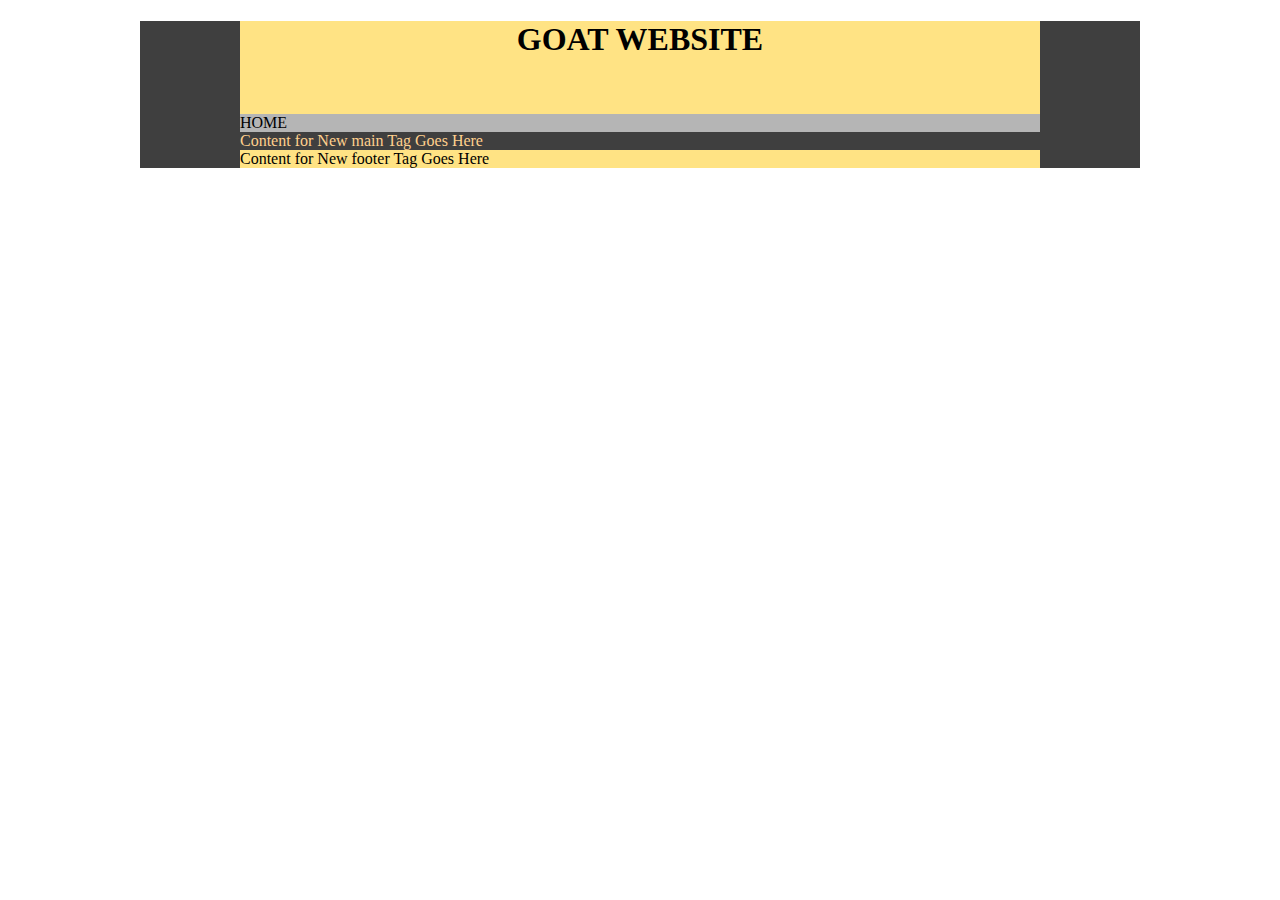
==== index.html @ 6f4ffe6a "JKOLJHUOIJOH" ====
<!doctype html>
<html>
<head>
<meta charset="utf-8">
<title>new site</title>
<link href="styles.css" rel="stylesheet" type="text/css">
</head>

<body>
<div id="container">
	
  <header>
	 <h1>GOAT WEBSITE </h1>
	 </header>
	
  <nav>
	  HOME 
	</nav>
	
	
  <main>
	  Content for New main Tag Goes Here </main>
	
  <footer>
	  Content for New footer Tag Goes Here
	  </footer>
	  
</div>
</body>
</html>
---- styles.css ----
@charset "utf-8";
#container {
    width: 1000px;
    margin-left: auto;
    margin-right: auto;
    background-color: #3F3F3F;
}
header {
    width: 800px;
    margin-left: auto;
    margin-right: auto;
    background-color: #FFE384;
    height: 93px;
}

nav {
    width: 800px;
    margin-left: auto;
    margin-right: auto;
    background-color: #B5B5B5;
}
h1 {
    text-align: center;
}

main {
    width: 800px;
    margin-left: auto;
    margin-right: auto;
    color: #FFD08D;
}
footer {
    color: #000000;
    clear: both;
    float: none;
    width: 800px;
    margin-left: auto;
    margin-right: auto;
    background-color: #FFE384;
}
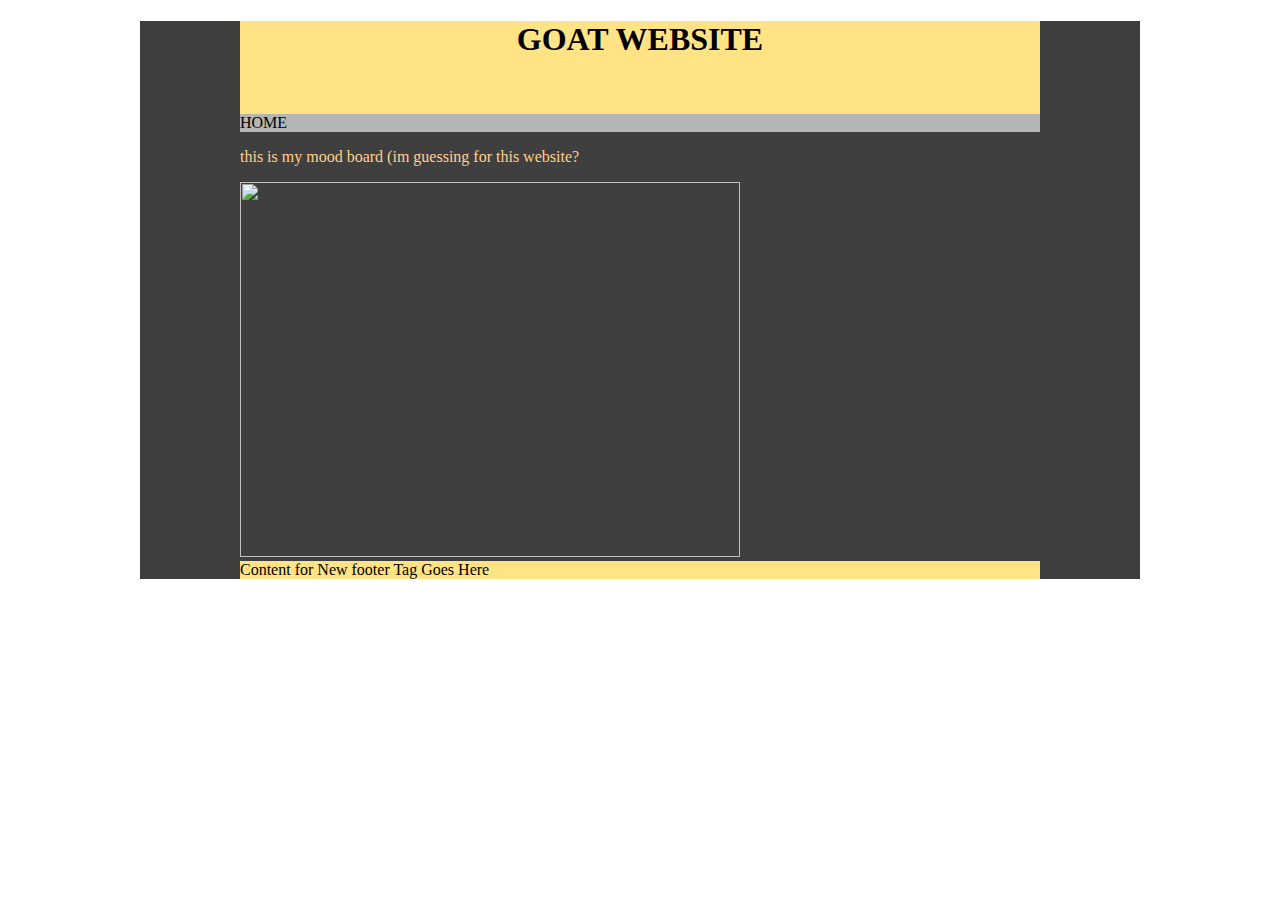
==== commit 24172c94: "mood board 2" ====
--- a/index.html
+++ b/index.html
@@ -19,7 +19,9 @@
 	
 	
   <main>
-	  Content for New main Tag Goes Here </main>
+	  <p> this is my mood board (im guessing for this website?</p>
+	  <img src="media/moodboard/Untitled.png" alt="" width="500" height="375" class="center"/>
+  </main>
 	
   <footer>
 	  Content for New footer Tag Goes Here
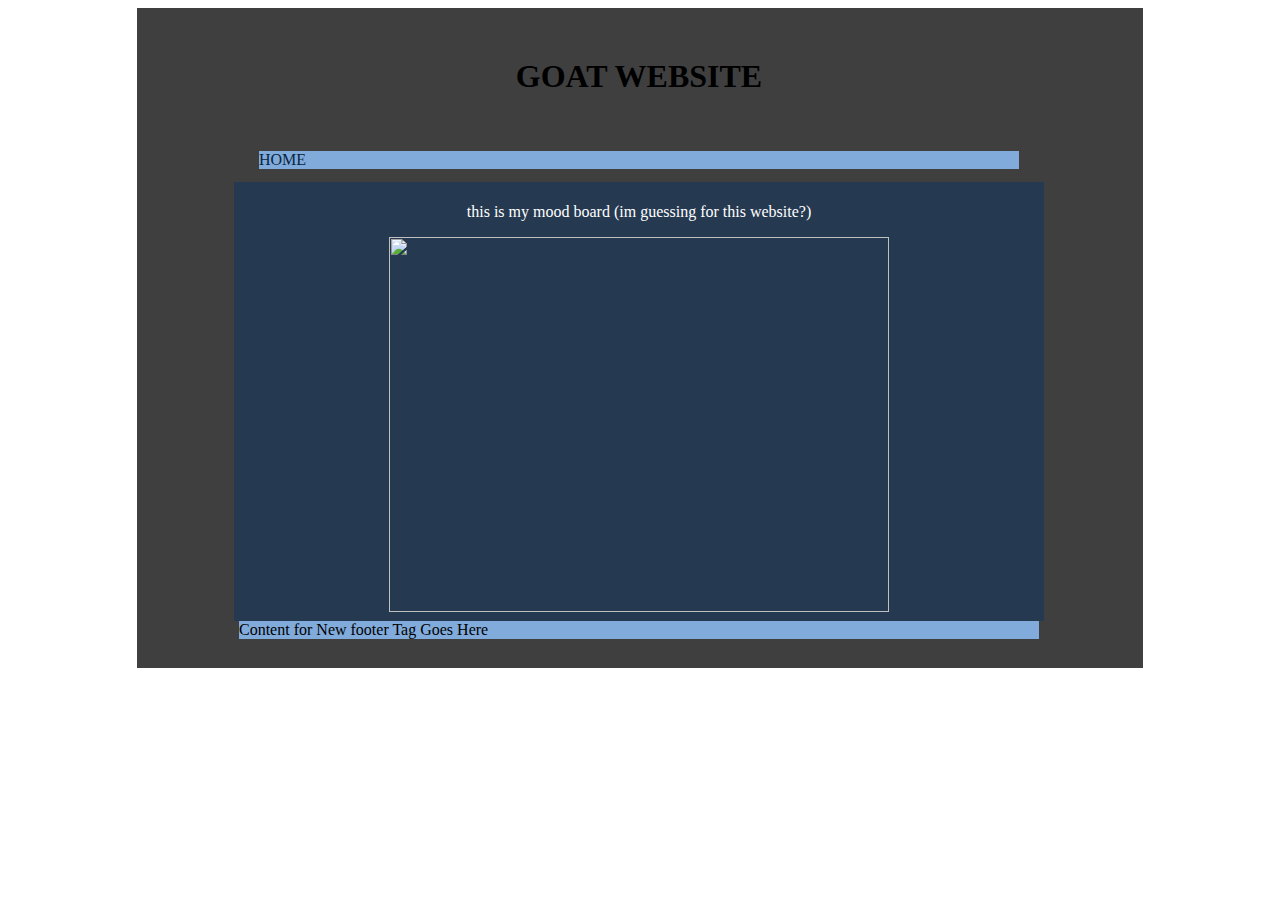
==== commit accf042d: "," ====
--- a/index.html
+++ b/index.html
@@ -19,7 +19,7 @@
 	
 	
   <main>
-	  <p> this is my mood board (im guessing for this website?</p>
+	  <p> this is my mood board (im guessing for this website?)</p>
 	  <img src="media/moodboard/Untitled.png" alt="" width="500" height="375" class="center"/>
   </main>
 	
--- a/styles.css
+++ b/styles.css
@@ -4,20 +4,25 @@
     margin-left: auto;
     margin-right: auto;
     background-color: #3F3F3F;
+    padding-top: 29px;
+    padding-right: 4px;
+    padding-bottom: 29px;
+    padding-left: 2px;
 }
 header {
-    width: 800px;
+    width: 761px;
     margin-left: auto;
     margin-right: auto;
-    background-color: #FFE384;
     height: 93px;
+    background-image: url(media/optimize-field-sales-836428-edited.png);
 }
 
 nav {
-    width: 800px;
+    width: 760px;
     margin-left: auto;
     margin-right: auto;
-    background-color: #B5B5B5;
+    background-color: #81ABDB;
+    color: #08263F;
 }
 h1 {
     text-align: center;
@@ -27,7 +32,14 @@
     width: 800px;
     margin-left: auto;
     margin-right: auto;
-    color: #FFD08D;
+    color: #FFFFFF;
+    background-color: #253951;
+    padding-top: 5px;
+    margin-top: 13px;
+    padding-right: 5px;
+    padding-bottom: 5px;
+    padding-left: 5px;
+    text-align: center;
 }
 footer {
     color: #000000;
@@ -36,5 +48,9 @@
     width: 800px;
     margin-left: auto;
     margin-right: auto;
-    background-color: #FFE384;
+    background-color: #81ABDB;
 }
+.center {
+    margin-left: auto;
+    margin-right: auto;
+}
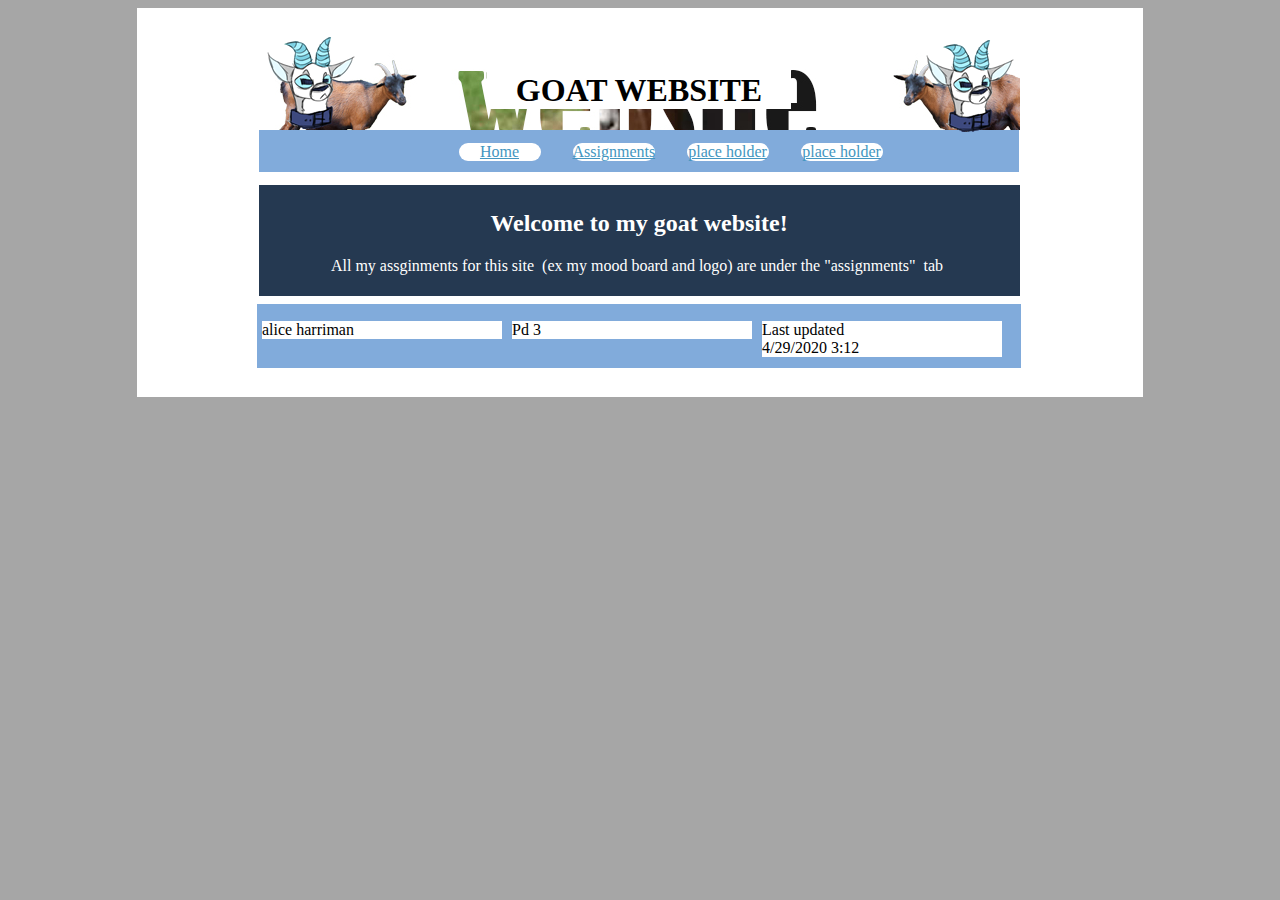
==== commit b8550291: "logo" ====
--- a/index.html
+++ b/index.html
@@ -10,22 +10,41 @@
 <div id="container">
 	
   <header>
+	  <img src="media/logo-trans patent.png" alt="" width="100" height="92" class="leftheaderimg"/>
+	  <img src="media/logo-trans patent.png" alt="" width="100" height="92" class="rightheaderimg"/>
 	 <h1>GOAT WEBSITE </h1>
 	 </header>
 	
   <nav>
-	  HOME 
-	</nav>
+    <ul>
+      <li><a href="index.html"> Home</a></li>
+      <li>
+		  <a href="files.html">Assignments</a></li>
+		      <li><a href="#">place holder</a></li>
+		      <li><a href="#">place holder</a></li>
+		    
+    </ul>
+  </nav>
 	
 	
   <main>
-	  <p> this is my mood board (im guessing for this website?)</p>
-	  <img src="media/moodboard/Untitled.png" alt="" width="500" height="375" class="center"/>
+    <h2>Welcome to my goat website!</h2>
+	  <p>All my assginments for this site&nbsp; (ex my mood board and logo) are under the "assignments"&nbsp; tab&nbsp;</p>
   </main>
 	
   <footer>
-	  Content for New footer Tag Goes Here
-	  </footer>
+     <div class="footercolom">
+		 alice harriman 
+	  </div>
+	  
+	   <div class="footercolom">
+		 Pd 3
+	  </div>
+	  
+	   <div class="footercolom">
+		Last updated <br>4/29/2020 3:12
+    </div>
+ </footer>
 	  
 </div>
 </body>
--- a/styles.css
+++ b/styles.css
@@ -3,18 +3,23 @@
     width: 1000px;
     margin-left: auto;
     margin-right: auto;
-    background-color: #3F3F3F;
+    background-color: #FFFFFF;
     padding-top: 29px;
     padding-right: 4px;
     padding-bottom: 29px;
     padding-left: 2px;
 }
+body {
+    background-color: #A6A6A6;
+}
+
+
 header {
     width: 761px;
     margin-left: auto;
     margin-right: auto;
     height: 93px;
-    background-image: url(media/optimize-field-sales-836428-edited.png);
+    background-image: url(media/Untitled-1.jpg);
 }
 
 nav {
@@ -25,11 +30,17 @@
     color: #08263F;
 }
 h1 {
+    background-color: #FFFFFF;
+    width: 304px;
     text-align: center;
+    margin-left: auto;
+    margin-right: auto;
+    margin-top: 0px;
+    padding-top: 35px;
 }
 
 main {
-    width: 800px;
+    width: 751px;
     margin-left: auto;
     margin-right: auto;
     color: #FFFFFF;
@@ -40,17 +51,132 @@
     padding-bottom: 5px;
     padding-left: 5px;
     text-align: center;
+    margin-bottom: 8px;
 }
 footer {
     color: #000000;
-    clear: both;
     float: none;
-    width: 800px;
+    width: 764px;
     margin-left: auto;
     margin-right: auto;
     background-color: #81ABDB;
+    height: 47px;
+    padding-top: 17px;
 }
 .center {
     margin-left: auto;
     margin-right: auto;
 }
+nav ul li {
+    width: 100px;
+    clear: both;
+    list-style-type: none;
+    vertical-align: baseline;
+    border-width: medium;
+    border-radius: 26px;
+    display: inline-block;
+    margin-top: 3px;
+    margin-right: 3px;
+    margin-bottom: 3px;
+    margin-left: 3px;
+    text-align: center;
+    padding-top: 2px;
+    padding-right: 2px;
+    padding-bottom: 2px;
+    padding-left: 2px;
+}
+.footercolom {
+    width: 240px;
+    margin-left: 5px;
+    margin-right: 5px;
+    float: left;
+    background-color: #FFFFFF;
+}
+
+nav ul  {
+    width: 737px;
+    clear: both;
+    list-style-type: none;
+    vertical-align: baseline;
+    border-width: medium;
+    border-radius: 26px;
+    display: inline-block;
+    margin-top: 3px;
+    margin-right: 3px;
+    margin-bottom: 3px;
+    margin-left: 3px;
+    text-align: center;
+}
+a:link {
+    color: #4396C0;
+    width: 82px;
+    background-color: #FFFFFF;
+    clear: both;
+    list-style-type: none;
+    vertical-align: baseline;
+    border-radius: 26px;
+    border-width: medium;
+    display: inline-block;
+    margin-top: 3px;
+    margin-right: 3px;
+    margin-bottom: 3px;
+    margin-left: 3px;
+    text-align: center;
+}
+a:visited {
+    color: #2A83CC;
+    width: 82px;
+    background-color: #FFFFFF;
+    clear: both;
+    list-style-type: none;
+    vertical-align: baseline;
+    border-radius: 26px;
+    border-width: medium;
+    display: inline-block;
+    margin-top: 3px;
+    margin-right: 3px;
+    margin-bottom: 3px;
+    margin-left: 3px;
+    text-align: center;
+}
+a:hover {
+    color: #FFFFFF;
+    width: 82px;
+    background-color: #282E31;
+    clear: both;
+    list-style-type: none;
+    vertical-align: baseline;
+    border-radius: 26px;
+    border-width: medium;
+    display: inline-block;
+    margin-top: 3px;
+    margin-right: 3px;
+    margin-bottom: 3px;
+    margin-left: 3px;
+    text-align: center;
+}
+a:active {
+    color: #FFF8BB;
+    width: 82px;
+    background-color: #3A2929;
+    clear: both;
+    list-style-type: none;
+    vertical-align: baseline;
+    border-radius: 26px;
+    border-width: medium;
+    display: inline-block;
+    margin-top: 3px;
+    margin-right: 3px;
+    margin-bottom: 3px;
+    margin-left: 3px;
+    text-align: center;
+}
+.leftheaderimg {
+    float: left;
+}
+.rightheaderimg {
+    float: right;
+    clear: both;
+    margin-right: 2px;
+    margin-top: -89px;
+}
